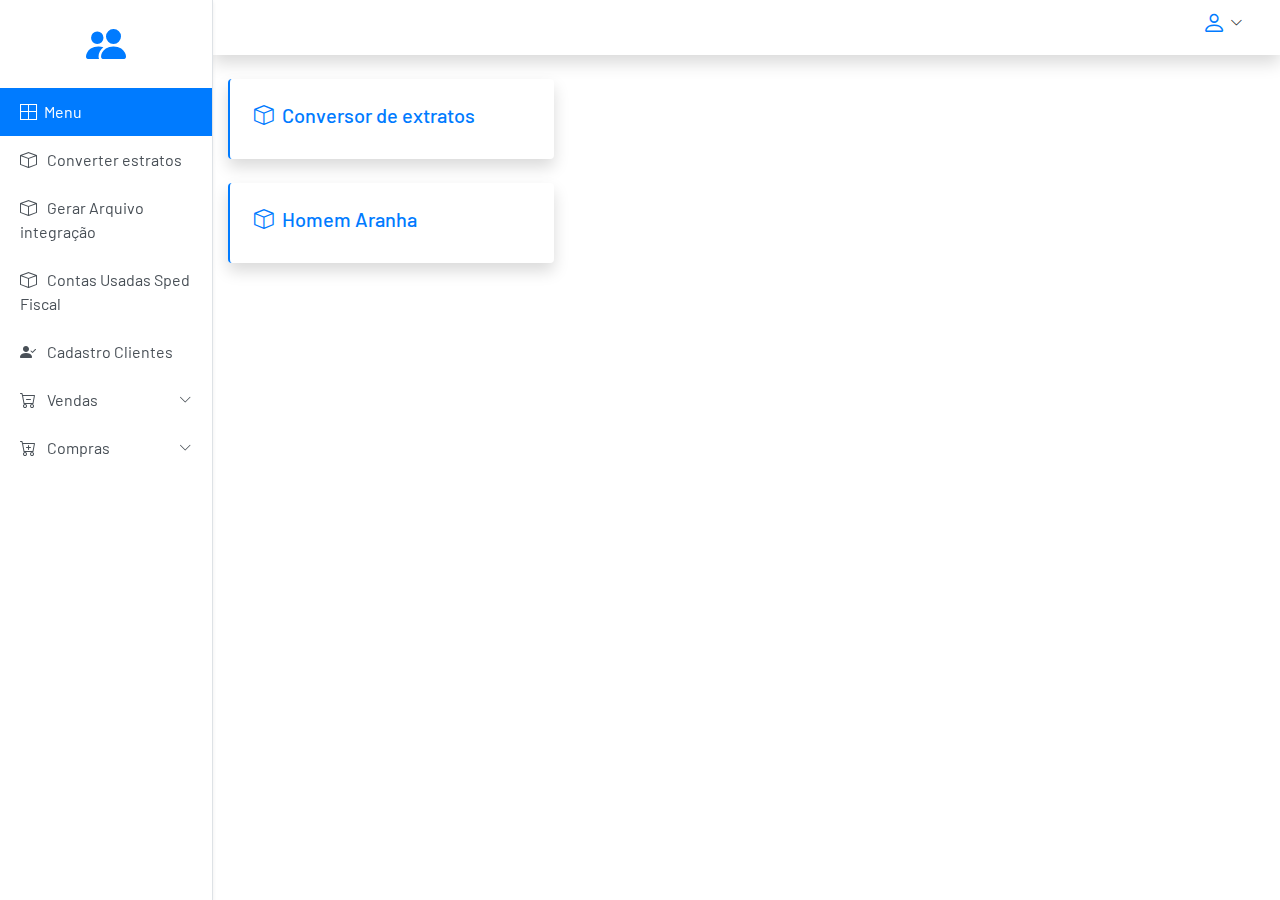
==== dashboard.html @ 09719ad4 "novas telas dashboard" ====
<!DOCTYPE html>
<html lang="pt-br">

<head>
    <meta charset="utf-8">
    <meta http-equiv="X-UA-Compatible" content="IE=edge">
    <meta name="viewport"
        content="width=device-width, user-scalable=no, initial-scale=1, minimum-scale=1, maximum-scale=1">
    <!-- Bootstrap -->
    <link rel="stylesheet" href="https://cdn.jsdelivr.net/npm/bootstrap@4.6.0/dist/css/bootstrap.min.css">
    <link rel="stylesheet" href="https://cdn.jsdelivr.net/npm/bootstrap-icons@1.4.1/font/bootstrap-icons.css">
    <!-- CSS Próprio -->
    <link rel="stylesheet" href="assets/css/style.css">
    <link rel="stylesheet" href="assets/css/responsive.css">
    <title>Dashboard</title>
</head>

<body>

    <div class="container-fluid">
        <div class="row" id="content">
            <!-- sidebar -->
            <div class="col-md-3 col-lg-2 px-0 position-fixed h-100 bg-white shadow-sm sidebar border-right" id="sidebar">
                <h1 class="bi bi-people-fill text-primary d-flex my-4 justify-content-center"></h1>
                <div class="list-group rounded-0">
                    <a href="#"
                        class="list-group-item list-group-item-action active border-0 d-flex align-items-center">
                        <span class="bi bi-border-all"></span>
                        <span class="ml-2">Menu</span>
                    </a>
                    <a href="#" class="list-group-item list-group-item-action border-0 align-items-center">
                        <span class="bi bi-box"></span>
                        <span class="ml-2">Converter estratos</span>

                    </a>
                    <a href="#" class="list-group-item list-group-item-action border-0 align-items-center">
                        <span class="bi bi-box"></span>
                        <span class="ml-2">Gerar Arquivo integração</span>

                    </a>
                    <a href="#" class="list-group-item list-group-item-action border-0 align-items-center">
                        <span class="bi bi-box"></span>
                        <span class="ml-2">Contas Usadas Sped Fiscal</span>

                    </a>
                    <a href="#" class="list-group-item list-group-item-action border-0 align-items-center ">
                        <span class="bi bi-person-check-fill"></span>
                        <span class="ml-2">Cadastro Clientes</span>

                    </a>

                    <button
                        class="list-group-item list-group-item-action border-0 d-flex justify-content-between align-items-center"
                        data-toggle="collapse" data-target="#sale-collapse">
                        <div>
                            <span class="bi bi-cart-dash"></span>
                            <span class="ml-2">Vendas</span>
                        </div>
                        <span class="bi bi-chevron-down small"></span>
                    </button>
                    <div class="collapse" id="sale-collapse" data-parent="#sidebar">
                        <div class="list-group">
                            <a href="#" class="list-group-item list-group-item-action border-0 pl-5">Clientes</a>
                            <a href="#" class="list-group-item list-group-item-action border-0 pl-5">Ordem de Venda</a>
                        </div>
                    </div>

                    <button
                        class="list-group-item list-group-item-action border-0 d-flex justify-content-between align-items-center"
                        data-toggle="collapse" data-target="#purchase-collapse">
                        <div>
                            <span class="bi bi-cart-plus"></span>
                            <span class="ml-2">Compras</span>
                        </div>
                        <span class="bi bi-chevron-down small"></span>
                    </button>
                    <div class="collapse" id="purchase-collapse" data-parent="#sidebar">
                        <div class="list-group">
                            <a href="#" class="list-group-item list-group-item-action border-0 pl-5">Vendedores</a>
                            <a href="#" class="list-group-item list-group-item-action border-0 pl-5">Ordem de Compra</a>
                        </div>
                    </div>
                </div>
            </div>
            <!-- overlay to close sidebar on small screens -->
            <div class="w-100 vh-100 position-fixed overlay d-none" id="sidebar-overlay"></div>
            <!-- note: in the layout margin auto is the key as sidebar is fixed -->
            <div class="col-md-9 col-lg-10 ml-md-auto px-0">
                <!-- top nav -->
                <nav class="w-100 d-flex px-4 py-2 mb-4 shadow">
                    <!-- close sidebar -->
                    <button class="btn py-0 d-lg-none" id="open-sidebar">
                        <span class="bi bi-list text-primary h3"></span>
                    </button>
                    <div class="dropdown ml-auto">
                        <button class="btn py-0 d-flex align-items-center" id="logout-dropdown" data-toggle="dropdown"
                            aria-expanded="false">
                            <span class="bi bi-person text-primary h4"></span>
                            <span class="bi bi-chevron-down ml-1 mb-2 small"></span>
                        </button>
                        <div class="dropdown-menu dropdown-menu-right border-0 shadow"
                            aria-labelledby="logout-dropdown">
                            <a class="dropdown-item" href="#">Sair</a>
                            <a class="dropdown-item" href="#">Configurações</a>
                        </div>
                    </div>
                </nav>

                <main class="container-fluid">
                    <section class="row">
                        <div class="col-md-6 col-lg-4">
                            <!-- card -->
                            <article class="p-4 rounded shadow border-left mb-4">
                                <a href="#" class="d-flex align-items-center">
                                    <span class="bi bi-box h5"></span>
                                    <h5 class="ml-2">Conversor de extratos</h5>
                                </a>
                            </article>
                            <article class="p-4 rounded shadow border-left mb-4">
                                <a href="#" class="d-flex align-items-center">
                                    <span class="bi bi-box h5"></span>
                                    <h5 class="ml-2">Homem Aranha</h5>
                                </a>
                            </article>
                        </div>
                    </section>
                </main>
            </div>
        </div>
    </div>

    <script src="https://cdnjs.cloudflare.com/ajax/libs/jquery/3.6.0/jquery.min.js"></script>
    <script src="https://cdn.jsdelivr.net/npm/popper.js@1.16.1/dist/umd/popper.min.js"></script>
    <script src="https://cdn.jsdelivr.net/npm/bootstrap@4.6.0/dist/js/bootstrap.min.js"></script>
    <script>
        $(document).ready(() => {
            $('#open-sidebar').click(() => {
                $('#sidebar').addClass('active');
                $('#sidebar-overlay').removeClass('d-none');
            });

            $('#sidebar-overlay').click(function () {
                $('#sidebar').removeClass('active');
                $(this).addClass('d-none');
            });
        });
    </script>
</body>

</html>
---- assets/css/style.css ----
@import url('https://fonts.googleapis.com/css2?family=Barlow&display=swap');

body {
    font-family: 'Barlow', sans-serif;
}

/* Login */
.loginPrincipal {
    height: 100vh;
    display: flex;
    align-items: center;
    background: #020818 url('https://www.monitoratec.com.br/blog/wp-content/uploads/2019/02/conheca-as-principais-novidades-dos-sistemas-de-inteligencia-artificial-740x416.jpeg') no-repeat center left;
    background-size: 66% 100%;
    padding: 20px;
}

.formularioLogin {
    background: #eee;
    padding: 25px;
    border-radius: 10px;
}


/* Dashboard */
a:hover {
    text-decoration: none;
}

.border-left {
    border-left: 2px solid var(--primary) !important;
}

.sidebar {
    top: 0;
    left: 0;
    z-index: 100;
    overflow-y: auto;
}

.overlay {
    background-color: rgb(0 0 0 / 45%);
    z-index: 99;
}


/* #content {
    background-color: #eaeef8;
} */
---- assets/css/responsive.css ----
/* Login */
@media screen and (max-width: 767px){
    .loginPrincipal{
        background-size: cover;
        background-position: center right;
        padding: 0;
    }
    .loginPrincipal .col-6{
        flex: 0 0 100%;
        max-width: 100%;
    }

    .formularioLogin{
        padding: 15px 10px;
    }
}


/* Dashboard */
@media screen and (max-width: 767px) {
    .sidebar {
        max-width: 18rem;
        transform: translateX(-100%);
        transition: transform 0.4s ease-out;
    }
    .sidebar.active {
        transform: translateX(0);
    }
}
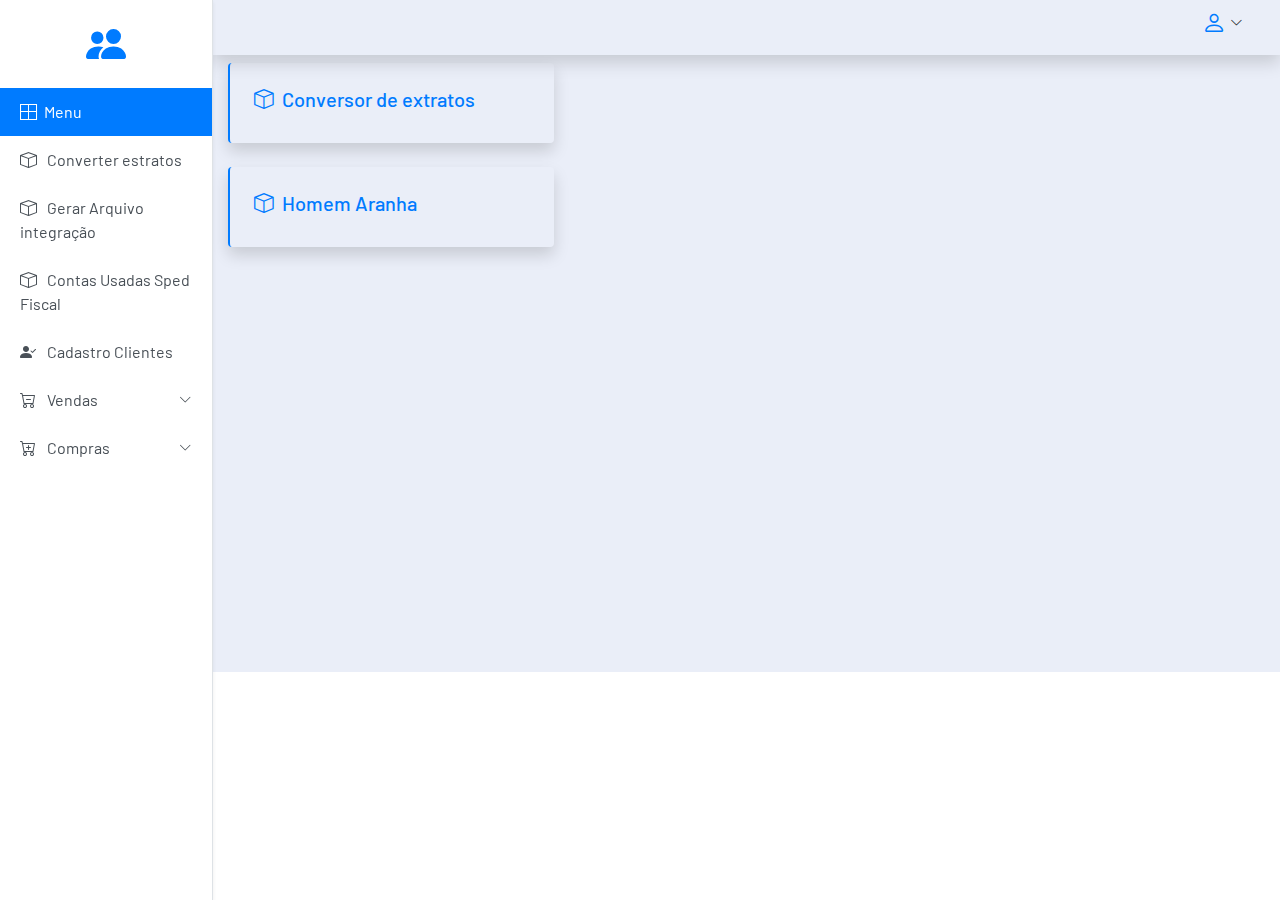
==== commit f54030c8: "menu navbar; icones sidebar; espaço de conteudo definido." ====
--- a/dashboard.html
+++ b/dashboard.html
@@ -28,7 +28,7 @@
                         <span class="bi bi-border-all"></span>
                         <span class="ml-2">Menu</span>
                     </a>
-                    <a href="#" class="list-group-item list-group-item-action border-0 align-items-center">
+                    <a href="/dashboard-conteudo.html" class="list-group-item list-group-item-action border-0 align-items-center">
                         <span class="bi bi-box"></span>
                         <span class="ml-2">Converter estratos</span>
 
@@ -87,7 +87,7 @@
             <!-- note: in the layout margin auto is the key as sidebar is fixed -->
             <div class="col-md-9 col-lg-10 ml-md-auto px-0">
                 <!-- top nav -->
-                <nav class="w-100 d-flex px-4 py-2 mb-4 shadow">
+                <nav class="w-100 d-flex px-4 py-2 mb-2 shadow">
                     <!-- close sidebar -->
                     <button class="btn py-0 d-lg-none" id="open-sidebar">
                         <span class="bi bi-list text-primary h3"></span>
--- a/assets/css/style.css
+++ b/assets/css/style.css
@@ -43,6 +43,7 @@
 }
 
 
-/* #content {
+#content {
     background-color: #eaeef8;
-} */+    height: 42rem;
+}